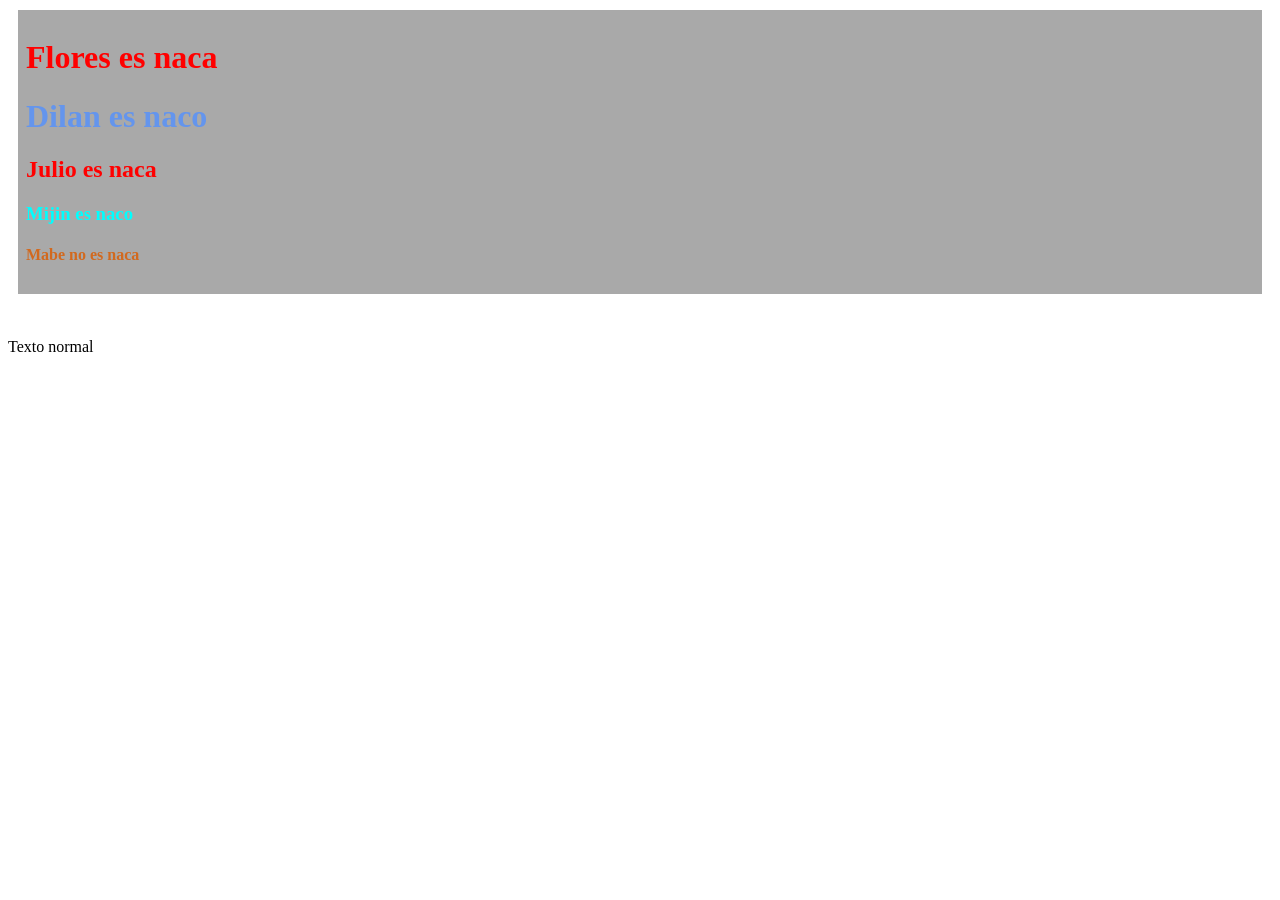
==== index.html @ c1e09380 "v 0.0.2" ====
<!DOCTYPE html>
<html lang="es">
  <head>
    <meta charset="UTF-8" />
    <meta name="viewport" content="width=device-width, initial-scale=1.0" />
    <link rel="stylesheet" href="estilo.css" />
    <title>Flores naca</title>
  </head>

  <body>
    <div class="caja">
      <h1 class="title-1">Flores es naca</h1>
      <h1 class="title-2">Dilan es naco</h1>
      <h2 class="title-1">Julio es naca</h2>
      <h3 id="title3">Mijin es naco</h3>
      <h4>Mabe no es naca</h4>
    </div>
    <br />

    <p>Texto normal</p>
  </body>
</html>
---- estilo.css ----
.caja {
  background-color: darkgrey;
  margin: 10px;
  padding: 8px;
}
.title-1 {
  color: red;
}
.title-2 {
  color: cornflowerblue;
}
#title3 {
  color: cyan;
}
h2 {
  color: blueviolet;
}
h3 {
  color: blue;
}
h4 {
  color: chocolate;
}
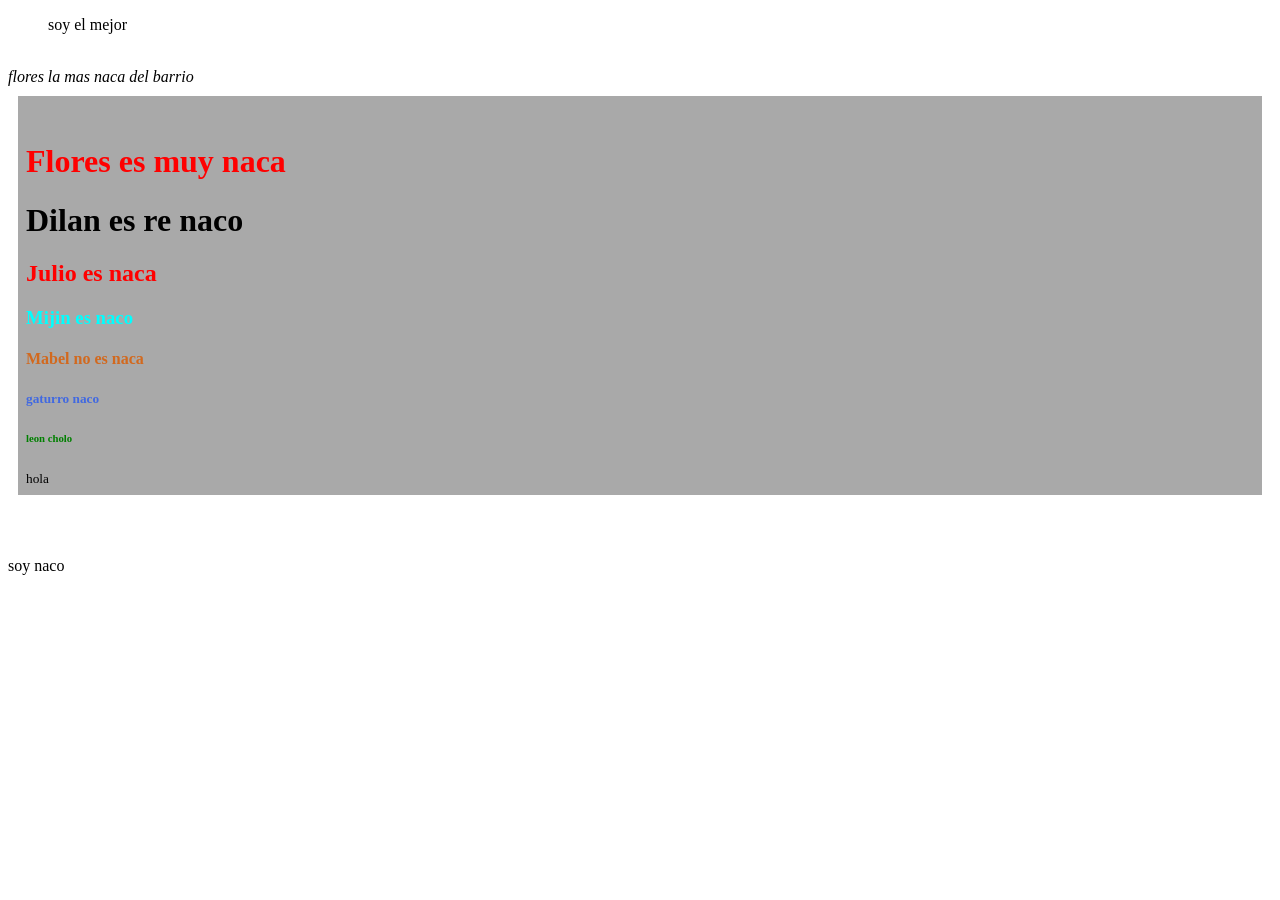
==== commit b5079c79: "mejoras en html" ====
--- a/index.html
+++ b/index.html
@@ -1,22 +1,31 @@
 <!DOCTYPE html>
+
 <html lang="es">
   <head>
     <meta charset="UTF-8" />
     <meta name="viewport" content="width=device-width, initial-scale=1.0" />
     <link rel="stylesheet" href="estilo.css" />
-    <title>Flores naca</title>
+    <script src="main.js"></script>
+    <title>familia naca</title>
   </head>
-
+  <blockquote>soy el mejor </blockquote>
+  <br>
+  <var>flores la mas naca del barrio</var>
+  
+<br> 
   <body>
     <div class="caja">
-      <h1 class="title-1">Flores es naca</h1>
-      <h1 class="title-2">Dilan es naco</h1>
+      <br>
+      <h1 class="title-1">Flores es muy naca</h1>
+      <h1 class="title-2">Dilan es re naco</h1>
       <h2 class="title-1">Julio es naca</h2>
       <h3 id="title3">Mijin es naco</h3>
-      <h4>Mabe no es naca</h4>
+      <h4>Mabel no es naca</h4>
+      <h5>gaturro naco</h5>
+      <h6>leon cholo</h6> 
+      <small>hola</small>
     </div>
     <br />
-
-    <p>Texto normal</p>
-  </body>
-</html>
+<br>
+    <p>soy naco</p>
+  </body>
--- a/estilo.css
+++ b/estilo.css
@@ -7,7 +7,7 @@
   color: red;
 }
 .title-2 {
-  color: cornflowerblue;
+  color: black
 }
 #title3 {
   color: cyan;
@@ -21,3 +21,14 @@
 h4 {
   color: chocolate;
 }
+.title-4{
+  color:coral
+}
+h5{
+  color:royalblue
+}
+h6{
+  color:green
+}
+
+
